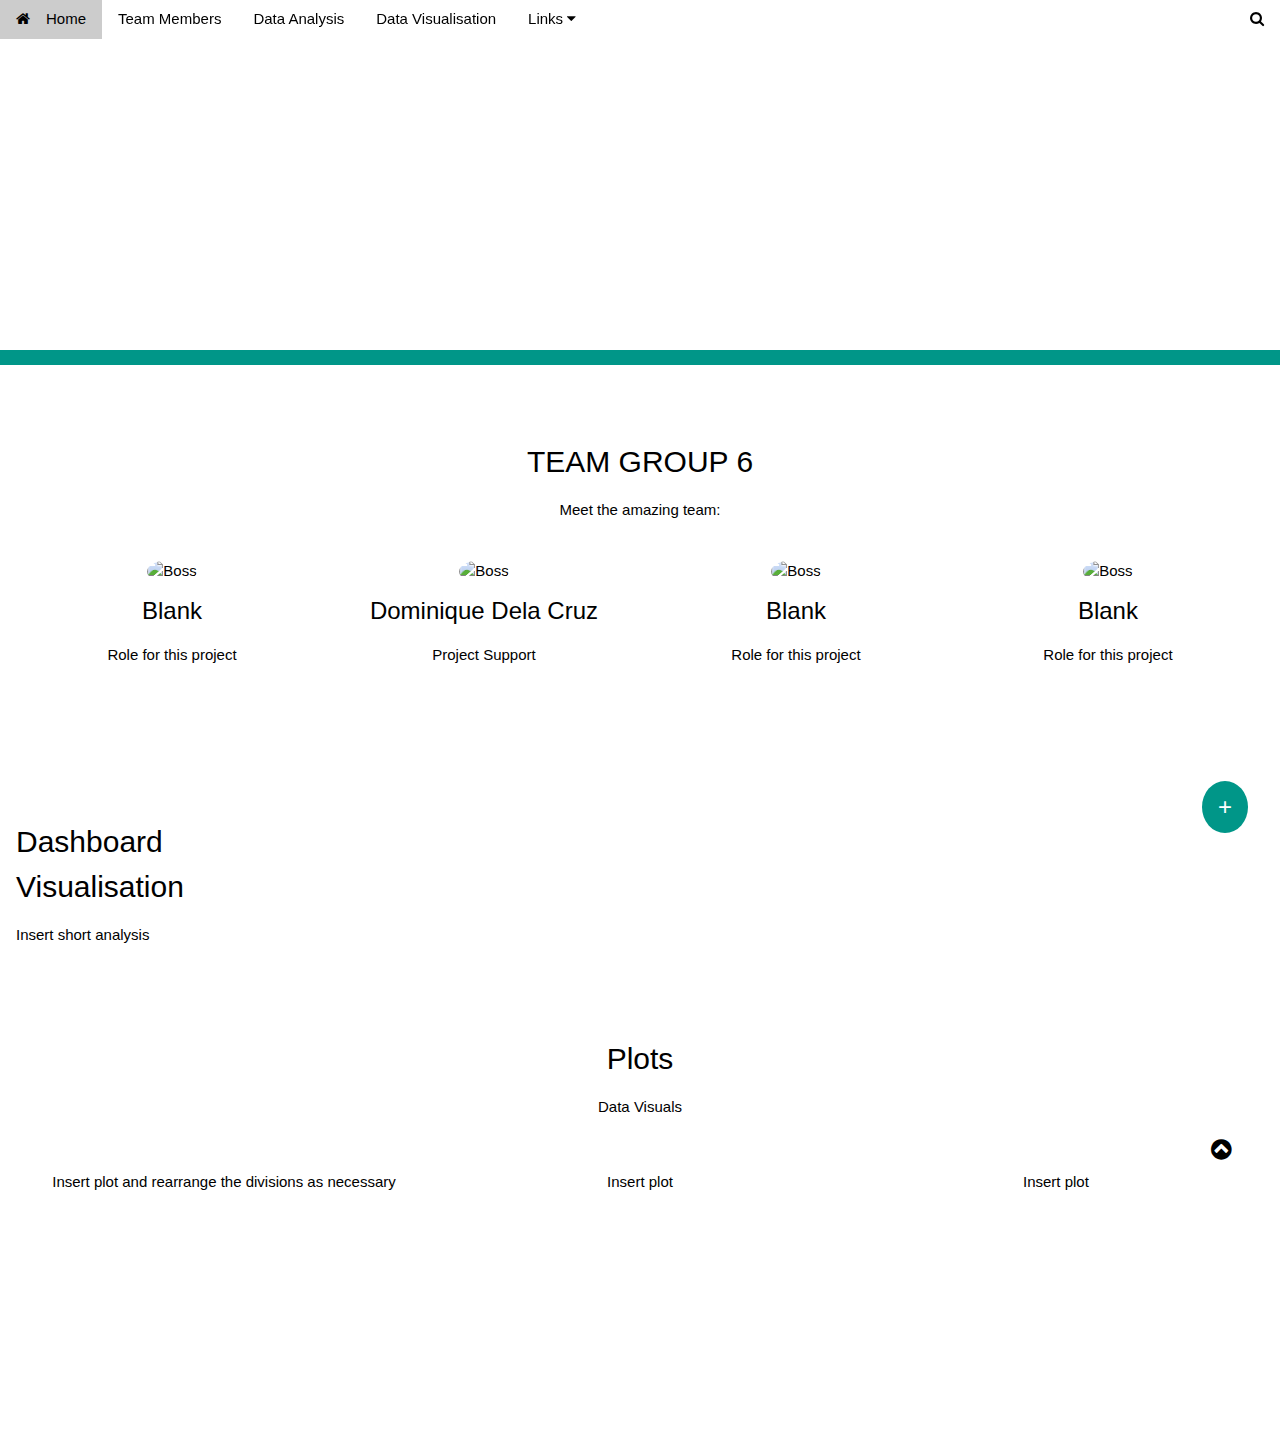
==== templates/index.html @ abb00e36 "new upload" ====
<!DOCTYPE html>
<html>
<head>
<title>Project 3 - Melbourne Rental Market </title>
<meta charset="UTF-8">
<meta name="viewport" content="width=device-width, initial-scale=1">
<link rel="stylesheet" href="https://www.w3schools.com/w3css/4/w3.css">
<link rel="stylesheet" href="https://www.w3schools.com/lib/w3-theme-black.css">
<link rel="stylesheet" href="https://cdnjs.cloudflare.com/ajax/libs/font-awesome/4.7.0/css/font-awesome.min.css">
</head>
<body id="myPage">

<!-- Sidebar on click -->
<nav class="w3-sidebar w3-bar-block w3-white w3-card w3-animate-left w3-xxlarge" style="display:none;z-index:2" id="mySidebar">
  <a href="javascript:void(0)" onclick="w3_close()" class="w3-bar-item w3-button w3-display-topright w3-text-teal">Close
    <i class="fa fa-remove"></i>
  </a>
  <a href="#" class="w3-bar-item w3-button">Github Repository</a>
  <a href="#" class="w3-bar-item w3-button">Link 2</a>

</nav>

<!-- Navbar -->
<div class="w3-top">
 <div class="w3-bar w3-theme-d2 w3-left-align">
  <a class="w3-bar-item w3-button w3-hide-medium w3-hide-large w3-right w3-hover-white w3-theme-d2" href="javascript:void(0);" onclick="openNav()"><i class="fa fa-bars"></i></a>
  <a href="#" class="w3-bar-item w3-button w3-teal"><i class="fa fa-home w3-margin-right"></i>Home</a>
  <a href="#team" class="w3-bar-item w3-button w3-hide-small w3-hover-white">Team Members</a>
  <a href="#work" class="w3-bar-item w3-button w3-hide-small w3-hover-white">Data Analysis</a>
  <a href="#analysis" class="w3-bar-item w3-button w3-hide-small w3-hover-white">Data Visualisation</a>

    <div class="w3-dropdown-hover w3-hide-small">
    <button class="w3-button" title="Notifications">Links <i class="fa fa-caret-down"></i></button>     
    <div class="w3-dropdown-content w3-card-4 w3-bar-block">
      <a href="#" class="w3-bar-item w3-button">GitHub Repository</a>
          <a href="#" class="w3-bar-item w3-button">Link</a>
    </div>
  </div>
  <a href="#" class="w3-bar-item w3-button w3-hide-small w3-right w3-hover-teal" title="Search"><i class="fa fa-search"></i></a>
 </div>

  <!-- Navbar on small screens -->
  <div id="navDemo" class="w3-bar-block w3-theme-d2 w3-hide w3-hide-large w3-hide-medium">
    <a href="#team" class="w3-bar-item w3-button">Team</a>
    <a href="#work" class="w3-bar-item w3-button">Data Analysis</a>
    <a href="#pricing" class="w3-bar-item w3-button">Data Visualisation</a>
    
  </div>
</div>

<!-- Image Header -->
<div class="w3-display-container w3-animate-opacity">
  <img src="https://visme.co/blog/wp-content/uploads/2018/09/the-25-best-data-visualization_header.jpg" alt="boat" style="width:100%;min-height:350px;max-height:600px;">
  <div class="w3-container w3-display-bottomleft w3-margin-bottom">  

  </div>
</div>

    </header>
  
    <footer class="w3-container w3-teal">
      <p> </p>
    </footer>
  </div>
</div>

<!-- Team Container -->
<div class="w3-container w3-padding-64 w3-center" id="team">
<h2>TEAM GROUP 6</h2>
<p>Meet the amazing team:</p>

<div class="w3-row"><br>

<div class="w3-quarter">
  <img src="https://i.pinimg.com/736x/ab/a3/8e/aba38e1784bab956676a875212874376.jpg" alt="Boss" style="width:45%" class="w3-circle w3-hover-opacity">
  <h3>Blank</h3>
  <p>Role for this project</p>
</div>

<div class="w3-quarter">
  <img src="https://img.freepik.com/premium-vector/head-cute-corgi-dog-icon-flat-design-vector-illustration_650087-34.jpg?w=2000" alt="Boss" style="width:45%" class="w3-circle w3-hover-opacity">
  <h3>Dominique Dela Cruz</h3>
  <p>Project Support</p>
</div>

<div class="w3-quarter">
  <img src="https://encrypted-tbn0.gstatic.com/images?q=tbn:ANd9GcSQPUowGWMuPioic2XexO7UfbJglniLfWsIGQ&usqp=CAU" alt="Boss" style="width:45%" class="w3-circle w3-hover-opacity">
  <h3> Blank</h3>
  <p>Role for this project</p>
</div>

<div class="w3-quarter">
  <img src="https://img.freepik.com/premium-vector/dog-icon-flat-design_218319-5884.jpg?w=2000" alt="Boss" style="width:45%" class="w3-circle w3-hover-opacity">
  <h3>Blank</h3>
  <p>Role for this project</p>
</div>

</div>
</div>

<!-- Work Row -->
<div class="w3-row-padding w3-padding-64 w3-theme-l1" id="work">

<div class="w3-quarter">
<h2>Dashboard Visualisation</h2>
<p>Insert short analysis</p>
</div>




<!-- Container -->
<div class="w3-container" style="position:relative">
  <a onclick="w3_open()" class="w3-button w3-xlarge w3-circle w3-teal"
  style="position:absolute;top:-28px;right:24px">+</a>
</div>

<!-- Pricing Row -->
<div class="w3-row-padding w3-center w3-padding-64" id="pricing">
    <h2>Plots</h2>
    <p>Data Visuals</p><br>
    <div class="w3-third w3-margin-bottom">
      <p> Insert plot and rearrange the divisions as necessary</p>
    </div>

    <div class="w3-third w3-margin-bottom">
      <p> Insert plot</p>
    </div>

    <div class="w3-third w3-margin-bottom">
      <p> Insert plot</p>
    </div>






<!-- Footer -->
<footer class="w3-container w3-padding-32 w3-theme-d1 w3-center">


  <div style="position:relative;bottom:100px;z-index:1;" class="w3-tooltip w3-right">
    <span class="w3-text w3-padding w3-teal w3-hide-small">Go To Top</span>   
    <a class="w3-button w3-theme" href="#myPage"><span class="w3-xlarge">
    <i class="fa fa-chevron-circle-up"></i></span></a>
  </div>
</footer>

<script>
// Script for side navigation
function w3_open() {
  var x = document.getElementById("mySidebar");
  x.style.width = "300px";
  x.style.paddingTop = "10%";
  x.style.display = "block";
}

// Close side navigation
function w3_close() {
  document.getElementById("mySidebar").style.display = "none";
}

// Used to toggle the menu on smaller screens when clicking on the menu button
function openNav() {
  var x = document.getElementById("navDemo");
  if (x.className.indexOf("w3-show") == -1) {
    x.className += " w3-show";
  } else { 
    x.className = x.className.replace(" w3-show", "");
  }
}
</script>

</body>
</html>
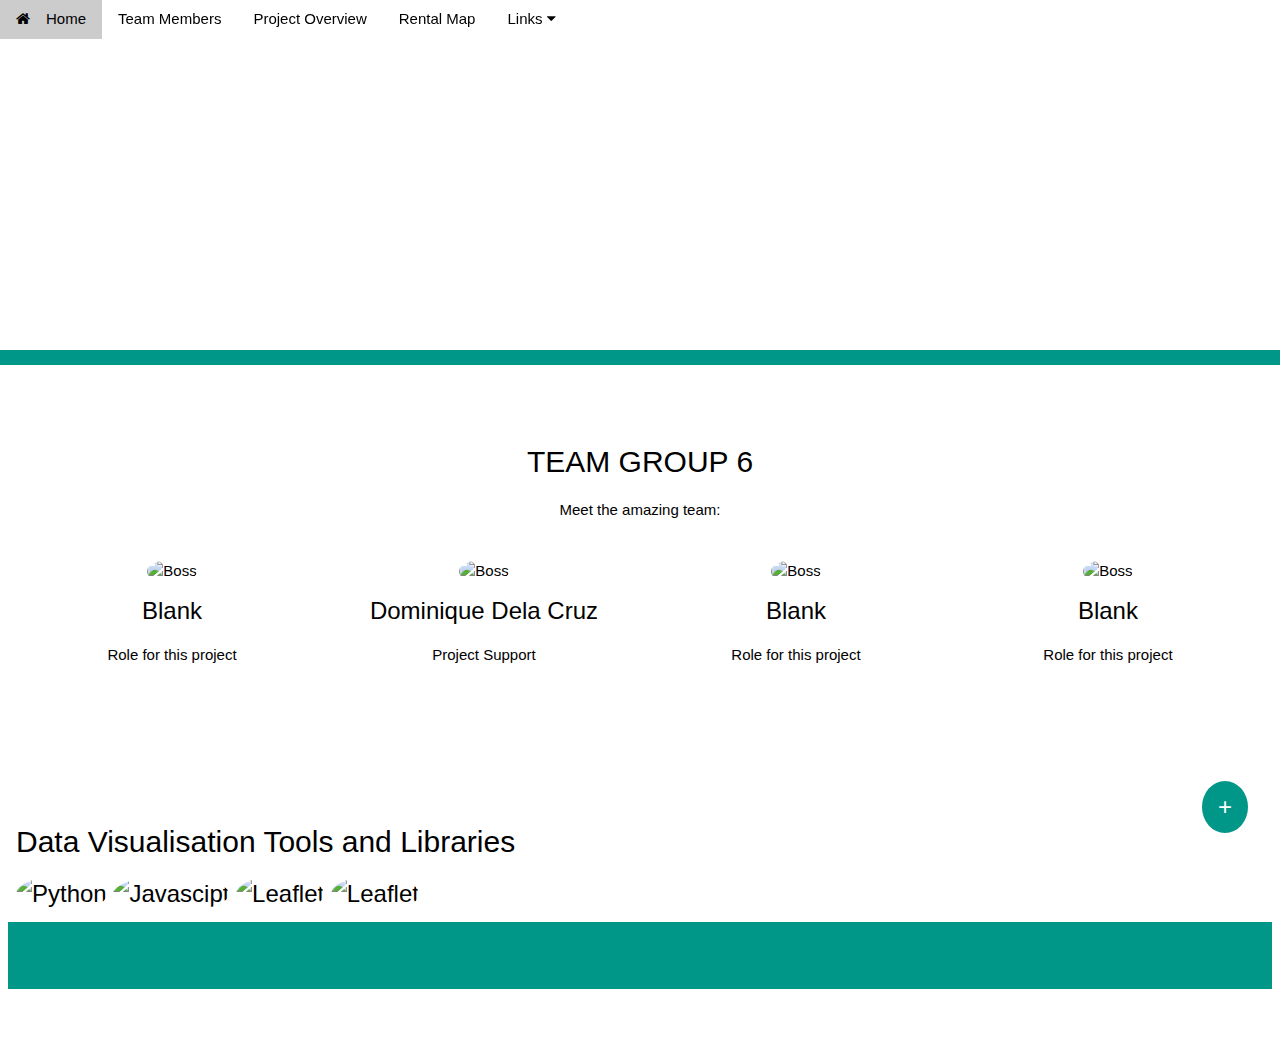
==== commit 9e158f8e: "new files" ====
--- a/templates/index.html
+++ b/templates/index.html
@@ -1,13 +1,18 @@
 <!DOCTYPE html>
 <html>
-<head>
-<title>Project 3 - Melbourne Rental Market </title>
-<meta charset="UTF-8">
-<meta name="viewport" content="width=device-width, initial-scale=1">
-<link rel="stylesheet" href="https://www.w3schools.com/w3css/4/w3.css">
-<link rel="stylesheet" href="https://www.w3schools.com/lib/w3-theme-black.css">
-<link rel="stylesheet" href="https://cdnjs.cloudflare.com/ajax/libs/font-awesome/4.7.0/css/font-awesome.min.css">
-</head>
+
+  <head>
+  <title>{{title}} </title>
+  <meta charset="UTF-8">
+  <meta name="viewport" content="width=device-width, initial-scale=1">
+  <link rel="stylesheet" href="https://www.w3schools.com/w3css/4/w3.css">
+  <link rel="stylesheet" href="https://www.w3schools.com/lib/w3-theme-black.css">
+  <link rel="stylesheet" href="https://cdnjs.cloudflare.com/ajax/libs/font-awesome/4.7.0/css/font-awesome.min.css">
+
+  </head>
+
+
+
 <body id="myPage">
 
 <!-- Sidebar on click -->
@@ -16,8 +21,7 @@
     <i class="fa fa-remove"></i>
   </a>
   <a href="#" class="w3-bar-item w3-button">Github Repository</a>
-  <a href="#" class="w3-bar-item w3-button">Link 2</a>
-
+  <a href="/api/all-data-json" class="w3-bar-item w3-button">API JSON</a>
 </nav>
 
 <!-- Navbar -->
@@ -26,24 +30,23 @@
   <a class="w3-bar-item w3-button w3-hide-medium w3-hide-large w3-right w3-hover-white w3-theme-d2" href="javascript:void(0);" onclick="openNav()"><i class="fa fa-bars"></i></a>
   <a href="#" class="w3-bar-item w3-button w3-teal"><i class="fa fa-home w3-margin-right"></i>Home</a>
   <a href="#team" class="w3-bar-item w3-button w3-hide-small w3-hover-white">Team Members</a>
-  <a href="#work" class="w3-bar-item w3-button w3-hide-small w3-hover-white">Data Analysis</a>
-  <a href="#analysis" class="w3-bar-item w3-button w3-hide-small w3-hover-white">Data Visualisation</a>
+  <a href="/overview" class="w3-bar-item w3-button w3-hide-small w3-hover-white">Project Overview</a>
+  <a href="/rental-map" class="w3-bar-item w3-button w3-hide-small w3-hover-white">Rental Map</a>
 
-    <div class="w3-dropdown-hover w3-hide-small">
-    <button class="w3-button" title="Notifications">Links <i class="fa fa-caret-down"></i></button>     
+   <div class="w3-dropdown-hover w3-hide-small">
+    <button class="w3-button">Links <i class="fa fa-caret-down"></i></button>     
     <div class="w3-dropdown-content w3-card-4 w3-bar-block">
       <a href="#" class="w3-bar-item w3-button">GitHub Repository</a>
-          <a href="#" class="w3-bar-item w3-button">Link</a>
+          <a href="/api/all-data-json" class="w3-bar-item w3-button">API JSON</a>
     </div>
   </div>
-  <a href="#" class="w3-bar-item w3-button w3-hide-small w3-right w3-hover-teal" title="Search"><i class="fa fa-search"></i></a>
  </div>
 
   <!-- Navbar on small screens -->
   <div id="navDemo" class="w3-bar-block w3-theme-d2 w3-hide w3-hide-large w3-hide-medium">
     <a href="#team" class="w3-bar-item w3-button">Team</a>
-    <a href="#work" class="w3-bar-item w3-button">Data Analysis</a>
-    <a href="#pricing" class="w3-bar-item w3-button">Data Visualisation</a>
+    <a href="/overview" class="w3-bar-item w3-button">Project Overview</a>
+    <a href="/rental-map" class="w3-bar-item w3-button">Rental Map</a>
     
   </div>
 </div>
@@ -98,16 +101,21 @@
 </div>
 </div>
 
-<!-- Work Row -->
+<!-- Overview Row -->
 <div class="w3-row-padding w3-padding-64 w3-theme-l1" id="work">
 
-<div class="w3-quarter">
-<h2>Dashboard Visualisation</h2>
-<p>Insert short analysis</p>
+<div class="w3-half">
+<h2>Data Visualisation Tools and Libraries</h2>
+
+<h3>
+<img src="https://www.pngfind.com/pngs/m/62-626208_python-logo-png-transparent-background-python-logo-png.png" alt="Python" style="width:10%" class="w3-circle w3-hover-opacity" >
+<img src = "https://upload.wikimedia.org/wikipedia/commons/thumb/6/6a/JavaScript-logo.png/800px-JavaScript-logo.png" alt="Javascipt" style="width:10%" class="w3-circle w3-hover-opacity">
+<img src = "https://cdn.freebiesupply.com/logos/thumbs/2x/leaflet-1-logo.png" alt="Leaflet" style="width:20%" class="w3-circle w3-hover-opacity">
+<img src = "https://www.kindpng.com/picc/m/188-1882416_flask-python-logo-hd-png-download.png" alt="Leaflet" style="width:15%" class="w3-circle w3-hover-opacity">
+
+</h3>
+
 </div>
-
-
-
 
 <!-- Container -->
 <div class="w3-container" style="position:relative">
@@ -115,31 +123,9 @@
   style="position:absolute;top:-28px;right:24px">+</a>
 </div>
 
-<!-- Pricing Row -->
-<div class="w3-row-padding w3-center w3-padding-64" id="pricing">
-    <h2>Plots</h2>
-    <p>Data Visuals</p><br>
-    <div class="w3-third w3-margin-bottom">
-      <p> Insert plot and rearrange the divisions as necessary</p>
-    </div>
-
-    <div class="w3-third w3-margin-bottom">
-      <p> Insert plot</p>
-    </div>
-
-    <div class="w3-third w3-margin-bottom">
-      <p> Insert plot</p>
-    </div>
-
-
-
-
-
-
 <!-- Footer -->
-<footer class="w3-container w3-padding-32 w3-theme-d1 w3-center">
-
-
+<footer class="w3-container w3-teal">
+  <p> </p>
   <div style="position:relative;bottom:100px;z-index:1;" class="w3-tooltip w3-right">
     <span class="w3-text w3-padding w3-teal w3-hide-small">Go To Top</span>   
     <a class="w3-button w3-theme" href="#myPage"><span class="w3-xlarge">
@@ -148,6 +134,8 @@
 </footer>
 
 <script>
+
+
 // Script for side navigation
 function w3_open() {
   var x = document.getElementById("mySidebar");
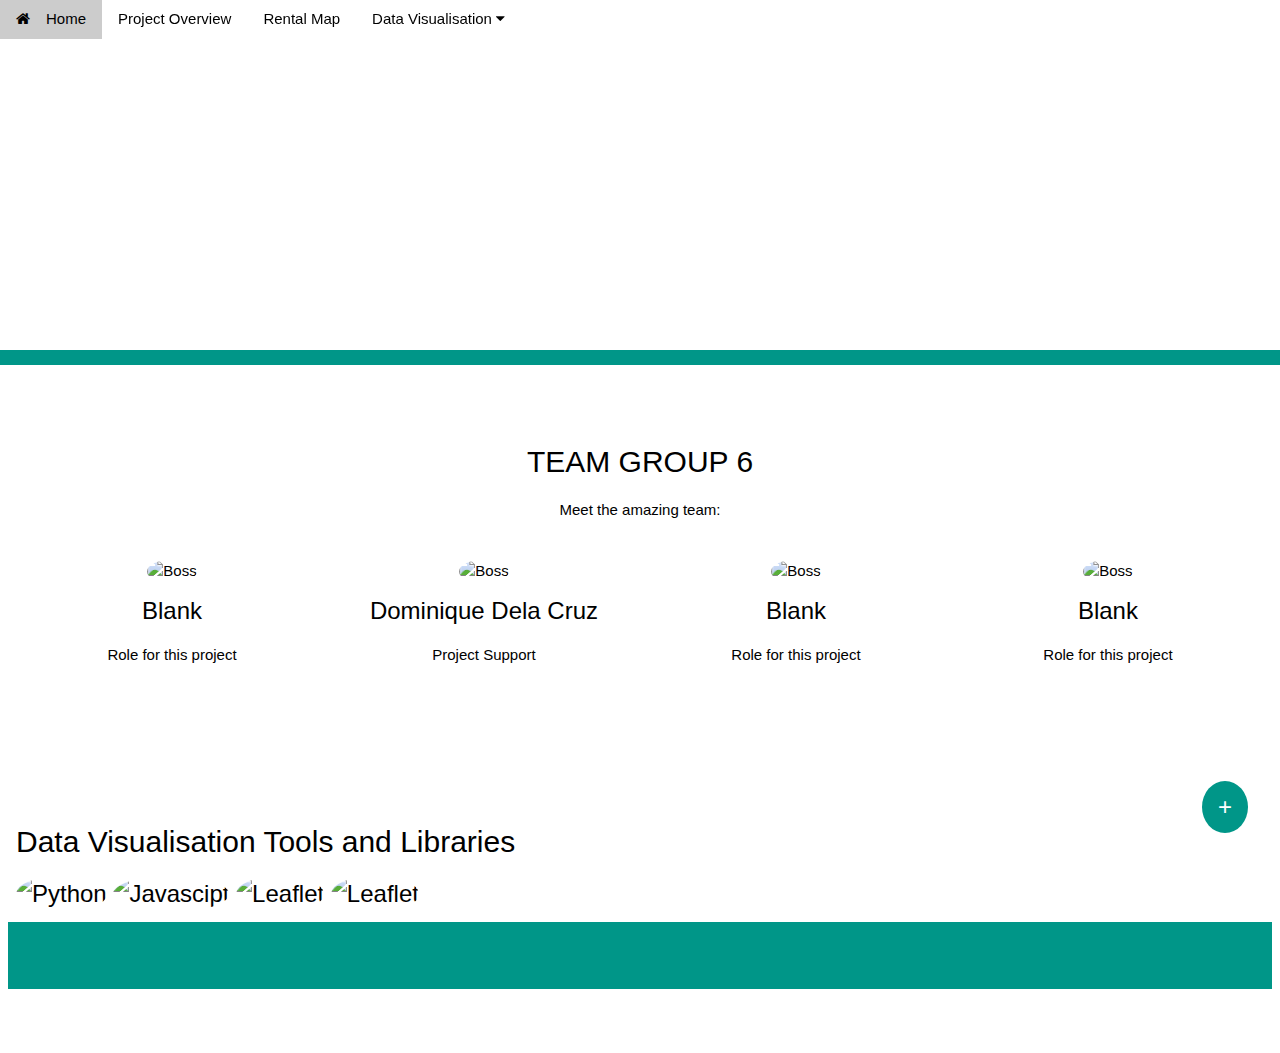
==== commit 748796ab: "new upload" ====
--- a/templates/index.html
+++ b/templates/index.html
@@ -8,12 +8,10 @@
   <link rel="stylesheet" href="https://www.w3schools.com/w3css/4/w3.css">
   <link rel="stylesheet" href="https://www.w3schools.com/lib/w3-theme-black.css">
   <link rel="stylesheet" href="https://cdnjs.cloudflare.com/ajax/libs/font-awesome/4.7.0/css/font-awesome.min.css">
-
+  <meta http-equiv="refresh" content="30">
   </head>
 
-
-
-<body id="myPage">
+  <body id="myPage">
 
 <!-- Sidebar on click -->
 <nav class="w3-sidebar w3-bar-block w3-white w3-card w3-animate-left w3-xxlarge" style="display:none;z-index:2" id="mySidebar">
@@ -22,22 +20,23 @@
   </a>
   <a href="#" class="w3-bar-item w3-button">Github Repository</a>
   <a href="/api/all-data-json" class="w3-bar-item w3-button">API JSON</a>
+  <a href="/api/geojson" class="w3-bar-item w3-button">API GEOJSON</a>
 </nav>
 
 <!-- Navbar -->
 <div class="w3-top">
  <div class="w3-bar w3-theme-d2 w3-left-align">
   <a class="w3-bar-item w3-button w3-hide-medium w3-hide-large w3-right w3-hover-white w3-theme-d2" href="javascript:void(0);" onclick="openNav()"><i class="fa fa-bars"></i></a>
-  <a href="#" class="w3-bar-item w3-button w3-teal"><i class="fa fa-home w3-margin-right"></i>Home</a>
-  <a href="#team" class="w3-bar-item w3-button w3-hide-small w3-hover-white">Team Members</a>
+  <a href="/" class="w3-bar-item w3-button w3-teal"><i class="fa fa-home w3-margin-right"></i>Home</a>
   <a href="/overview" class="w3-bar-item w3-button w3-hide-small w3-hover-white">Project Overview</a>
   <a href="/rental-map" class="w3-bar-item w3-button w3-hide-small w3-hover-white">Rental Map</a>
 
    <div class="w3-dropdown-hover w3-hide-small">
-    <button class="w3-button">Links <i class="fa fa-caret-down"></i></button>     
+    <button class="w3-button">Data Visualisation <i class="fa fa-caret-down"></i></button>     
     <div class="w3-dropdown-content w3-card-4 w3-bar-block">
-      <a href="#" class="w3-bar-item w3-button">GitHub Repository</a>
-          <a href="/api/all-data-json" class="w3-bar-item w3-button">API JSON</a>
+      <a href="/data-viz/pie" class="w3-bar-item w3-button">Pie Chart</a>
+          <a href="/data-viz/bar" class="w3-bar-item w3-button">Bar Chart</a>
+          <a href="/data-viz/scatter" class="w3-bar-item w3-button">Scatter Plot</a>
     </div>
   </div>
  </div>
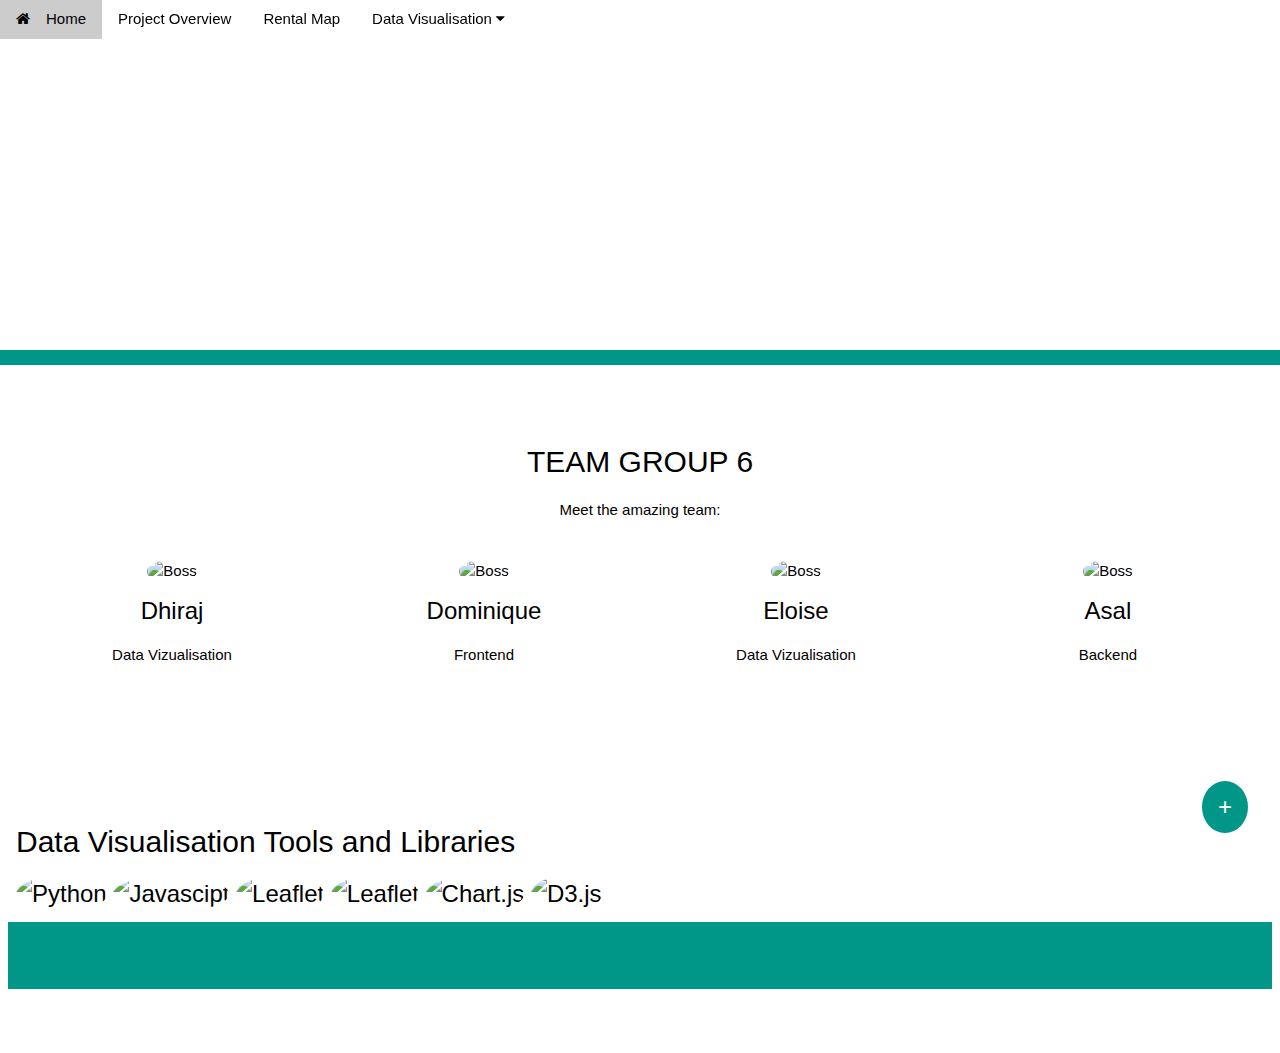
==== commit c9936b7e: "new upload" ====
--- a/templates/index.html
+++ b/templates/index.html
@@ -75,26 +75,26 @@
 
 <div class="w3-quarter">
   <img src="https://i.pinimg.com/736x/ab/a3/8e/aba38e1784bab956676a875212874376.jpg" alt="Boss" style="width:45%" class="w3-circle w3-hover-opacity">
-  <h3>Blank</h3>
-  <p>Role for this project</p>
+  <h3>Dhiraj</h3>
+  <p>Data Vizualisation</p>
 </div>
 
 <div class="w3-quarter">
   <img src="https://img.freepik.com/premium-vector/head-cute-corgi-dog-icon-flat-design-vector-illustration_650087-34.jpg?w=2000" alt="Boss" style="width:45%" class="w3-circle w3-hover-opacity">
-  <h3>Dominique Dela Cruz</h3>
-  <p>Project Support</p>
+  <h3>Dominique</h3>
+  <p>Frontend</p>
 </div>
 
 <div class="w3-quarter">
   <img src="https://encrypted-tbn0.gstatic.com/images?q=tbn:ANd9GcSQPUowGWMuPioic2XexO7UfbJglniLfWsIGQ&usqp=CAU" alt="Boss" style="width:45%" class="w3-circle w3-hover-opacity">
-  <h3> Blank</h3>
-  <p>Role for this project</p>
+  <h3> Eloise </h3>
+  <p>Data Vizualisation</p>
 </div>
 
 <div class="w3-quarter">
   <img src="https://img.freepik.com/premium-vector/dog-icon-flat-design_218319-5884.jpg?w=2000" alt="Boss" style="width:45%" class="w3-circle w3-hover-opacity">
-  <h3>Blank</h3>
-  <p>Role for this project</p>
+  <h3>Asal</h3>
+  <p>Backend</p>
 </div>
 
 </div>
@@ -111,6 +111,9 @@
 <img src = "https://upload.wikimedia.org/wikipedia/commons/thumb/6/6a/JavaScript-logo.png/800px-JavaScript-logo.png" alt="Javascipt" style="width:10%" class="w3-circle w3-hover-opacity">
 <img src = "https://cdn.freebiesupply.com/logos/thumbs/2x/leaflet-1-logo.png" alt="Leaflet" style="width:20%" class="w3-circle w3-hover-opacity">
 <img src = "https://www.kindpng.com/picc/m/188-1882416_flask-python-logo-hd-png-download.png" alt="Leaflet" style="width:15%" class="w3-circle w3-hover-opacity">
+<img src = "https://caefn.com/wp-content/uploads/2019/06/chartjs-e1560684806991.png" alt="Chart.js" style="width:15%" class="w3-circle w3-hover-opacity">
+<img src = "https://www.vectorlogo.zone/logos/d3js/d3js-ar21.png" alt="D3.js" style="width:20%" class="w3-circle w3-hover-opacity">
+
 
 </h3>
 
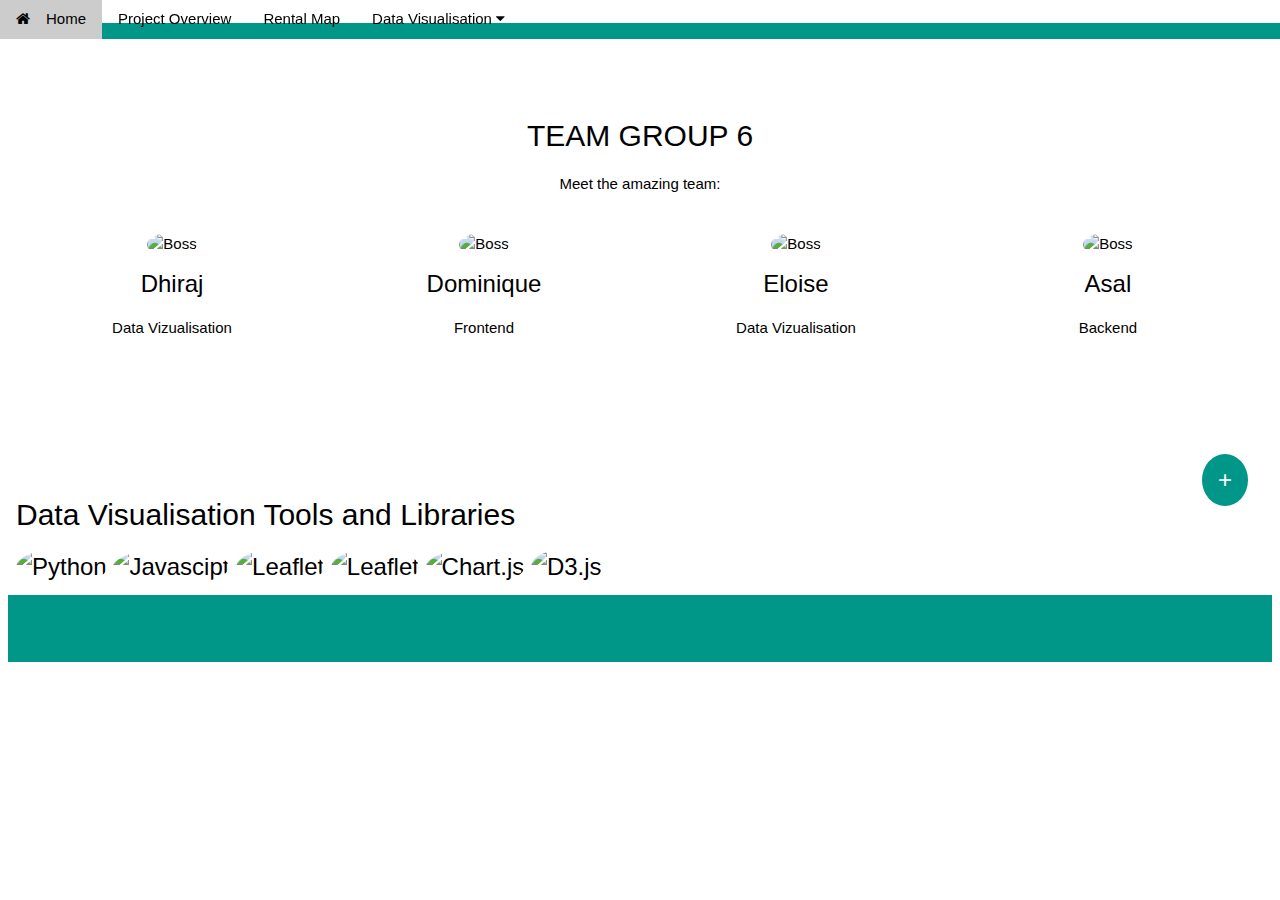
==== commit d08cdb9b: "Add files via upload" ====
--- a/templates/index.html
+++ b/templates/index.html
@@ -18,7 +18,7 @@
   <a href="javascript:void(0)" onclick="w3_close()" class="w3-bar-item w3-button w3-display-topright w3-text-teal">Close
     <i class="fa fa-remove"></i>
   </a>
-  <a href="#" class="w3-bar-item w3-button">Github Repository</a>
+  <a href="https://github.com/Asalvs/Melbourne_Rental_Market_Dashbord.git" class="w3-bar-item w3-button">Github Repository</a>
   <a href="/api/all-data-json" class="w3-bar-item w3-button">API JSON</a>
   <a href="/api/geojson" class="w3-bar-item w3-button">API GEOJSON</a>
 </nav>
@@ -52,7 +52,7 @@
 
 <!-- Image Header -->
 <div class="w3-display-container w3-animate-opacity">
-  <img src="https://visme.co/blog/wp-content/uploads/2018/09/the-25-best-data-visualization_header.jpg" alt="boat" style="width:100%;min-height:350px;max-height:600px;">
+  <img src="https://visme.co/blog/wp-content/uploads/2018/09/the-25-best-data-visualization_header.jpg" alt="boat" style="width:100%; height:100%; object-fit: cover;">
   <div class="w3-container w3-display-bottomleft w3-margin-bottom">  
 
   </div>
